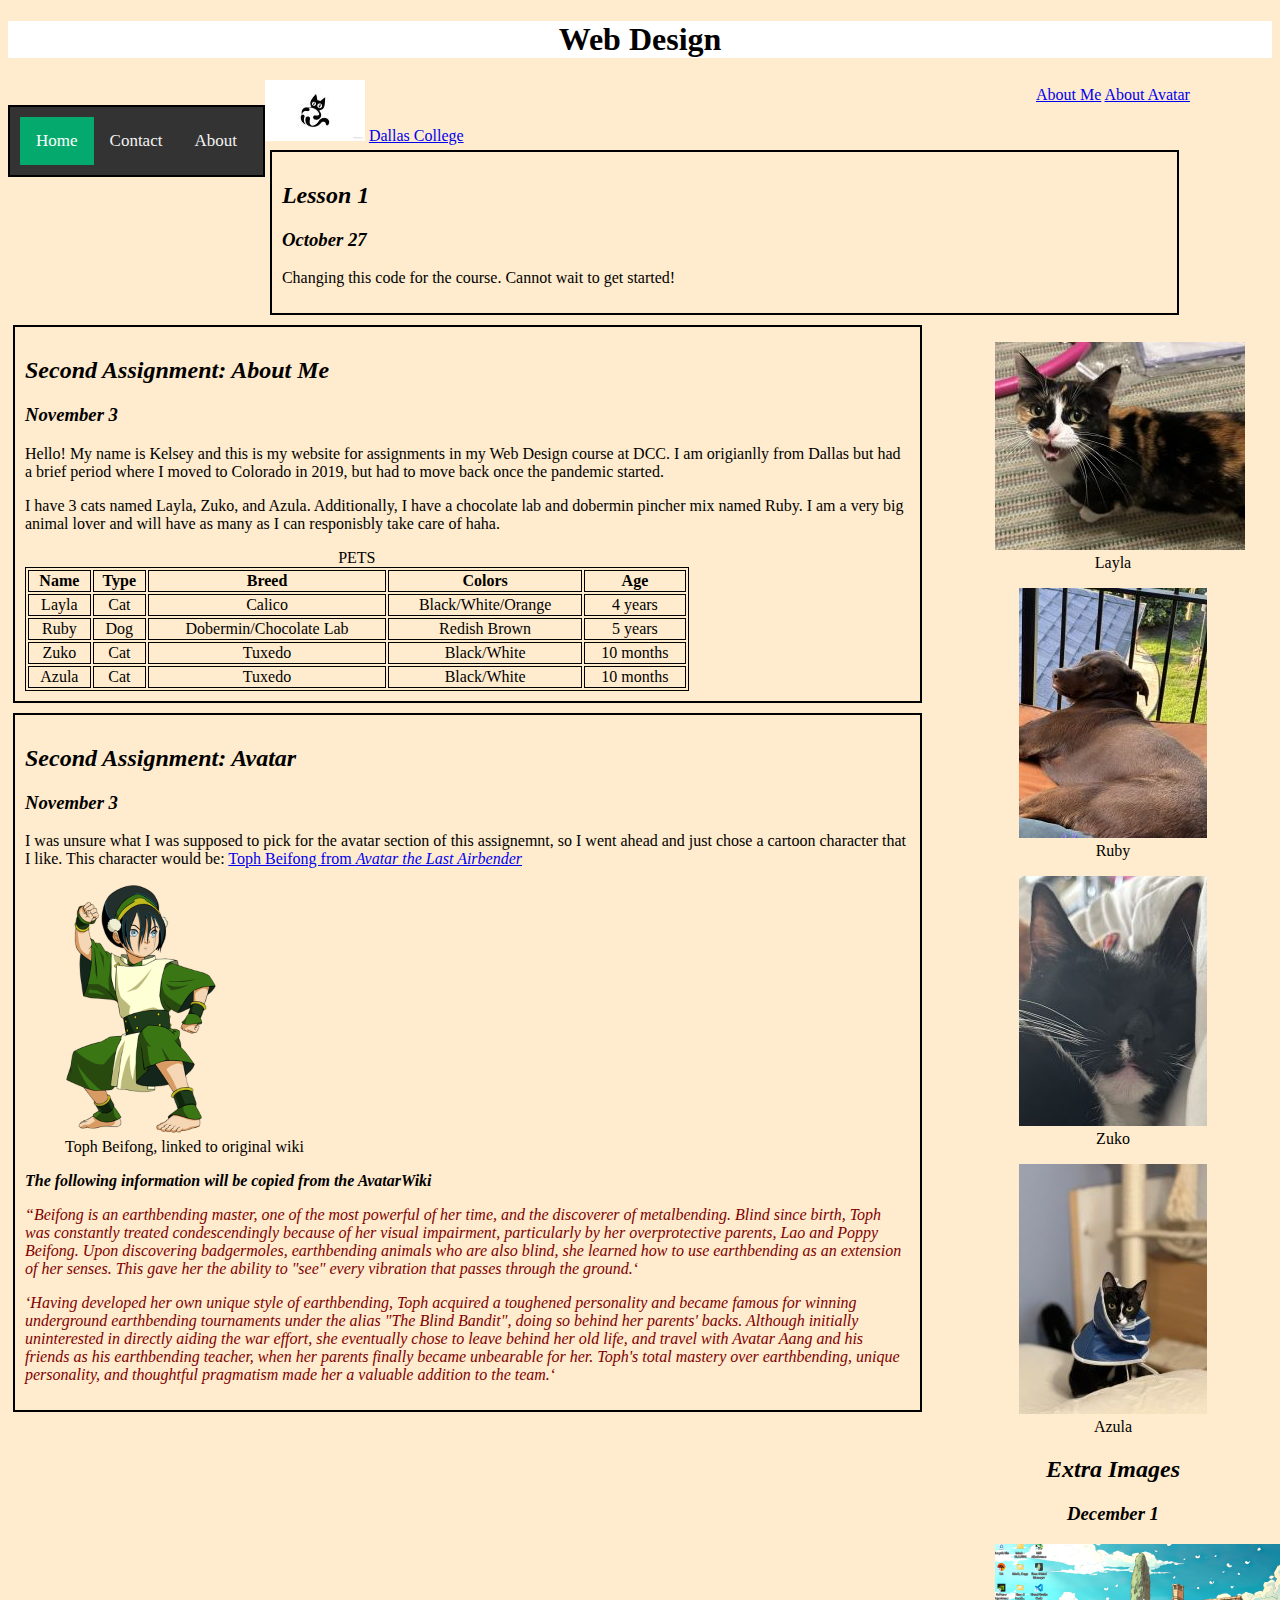
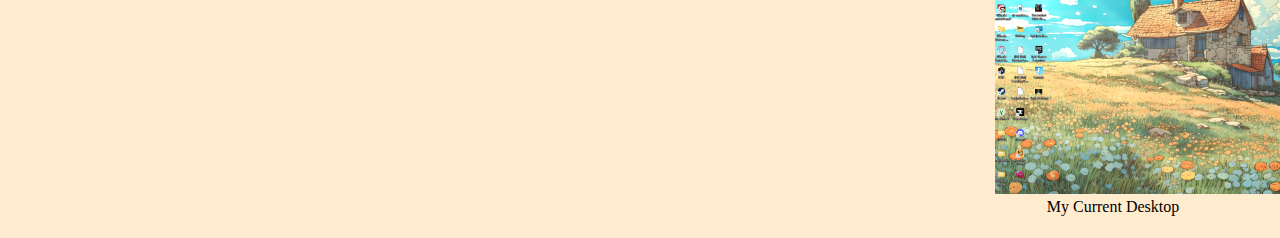
==== index.html @ 0499ac77 "fix logo" ====
<!DOCTYPE html>
<html lang="en">

<head>
    <title>Assignments</title>
    <link rel="stylesheet" href="css/style.css">
    <link rel="stylesheet" href="css/layout.css">
    <link rel="shortcut icon" href="images/favicon.ico">
    <meta name="author" content="">
    <meta name="description" content="Assignments for Web Design">

</head>

<body>

    <header>
        <h1>Web Design</h1>
    </header>
    <img src="images/logo.jpg" />


    <nav class="topnav a">
        <a class="active" href="index.html">Home</a>
        <a href="contact-us.html">Contact</a>
        <a href="about-us.html">About</a>
    </nav>

    <aside>
        <a href="#lesson1">About Me</a>
        <a href="#lesson2">About Avatar</a>
    </aside>

    <section id="lesson1">
        <h2>Lesson 1</h2>
        <h3>October 27</h3>
        <p>Changing this code for the course. Cannot wait to get started!</p>
    </section>

    <section id="lesson2">
        <h2>Second Assignment: About Me</h2>
        <h3>November 3</h3>
        <p> Hello! My name is Kelsey and this is my website for assignments in my Web Design course at DCC.
            I am origianlly from Dallas but had a brief period where I moved to Colorado in 2019, but had to move back
            once the pandemic started.
        </p>
        <p>I have 3 cats named Layla, Zuko, and Azula. Additionally, I have a chocolate lab and dobermin pincher mix
            named Ruby. I am a very big animal lover and will have as many as I can responisbly take care of haha.</p>

        <table>
            <caption>PETS</caption>
            <tbody>
                <tr>
                    <th>Name</th>
                    <th>Type</th>
                    <th>Breed</th>
                    <th>Colors</th>
                    <th>Age</th>
                </tr>
                <tr>
                    <td>Layla</td>
                    <td>Cat</td>
                    <td>Calico</td>
                    <td>Black/White/Orange</td>
                    <td>4 years</td>
                </tr>
                <tr>
                    <td>Ruby</td>
                    <td>Dog</td>
                    <td>Dobermin/Chocolate Lab</td>
                    <td>Redish Brown</td>
                    <td>5 years</td>
                </tr>
                <tr>
                    <td>Zuko</td>
                    <td>Cat</td>
                    <td>Tuxedo</td>
                    <td>Black/White</td>
                    <td>10 months</td>

                </tr>
                <tr>
                    <td>Azula</td>
                    <td>Cat</td>
                    <td>Tuxedo</td>
                    <td>Black/White</td>
                    <td>10 months</td>

                </tr>
            </tbody>
        </table>
    </section>

    <aside>
        <figure>
            <a href="images/layla.jpg"><img src="images/layla-thumb.jpg" alt="Layla thumbnail"></a>
            <figcaption>Layla</figcaption>
        </figure>
        <figure>
            <a href="images/ruby.jpg"><img src="images/ruby-thumb.jpg" alt="Ruby thumbnail"></a>
            <figcaption>Ruby</figcaption>
        </figure>
        <figure>
            <a href="images/zuko.jpg"><img src="images/zuko-thumb.jpg" alt="Zuko thumbnail"></a>
            <figcaption>Zuko</figcaption>
        </figure>
        <figure>
            <a href="images/azula.jpg"><img src="images/azula-thumb.jpg" alt="Azula thumbnail"></a>
            <figcaption>Azula</figcaption>
        </figure>
        <h2> Extra Images</h2>
        <h3>December 1</h3>
        <figure>
            <a href="images/desktop-screenshoot.png"><img src="images/desktop-screenshoot-thumb.png"
                    alt="screenshot of my current desktop thumbnail"></a>
            <figcaption>My Current Desktop</figcaption>
        </figure>
    </aside>



    <section class="Third Lesson" id="lesson3">

        <h2> Second Assignment: Avatar</h2>
        <h3>November 3</h3>
        <p>I was unsure what I was supposed to pick for the avatar section of this assignemnt, so I went ahead and just
            chose a cartoon
            character that I like. This character would be: <a href=https://avatar.fandom.com/wiki/Toph_Beifong>Toph
                Beifong from <em><cite>Avatar the Last
                        Airbender</cite></em></a></p>
        <figure>
            <a href="https://en.wikipedia.org/wiki/Toph_Beifong"><img src="images/Toph_Beifong-thumb.png"
                    alt="Azula thumbnail"></a>
            <figcaption>Toph Beifong, linked to original wiki</figcaption>
        </figure>


        <p class="bold">The following information will be copied from the AvatarWiki</p>
        <p class="quote">Beifong is an earthbending master, one of the most powerful of her time, and the discoverer
            of
            metalbending. Blind since birth, Toph was constantly treated condescendingly because of her visual
            impairment, particularly by her overprotective parents, Lao and Poppy Beifong. Upon discovering
            badgermoles, earthbending animals who are also blind, she learned how to use earthbending as an
            extension of her senses. This gave her the ability to "see" every vibration that passes through the
            ground.</p>
        <p class="quote">Having developed her own unique style of earthbending, Toph acquired a toughened personality
            and
            became famous for winning underground earthbending tournaments under the alias "The Blind Bandit",
            doing so behind her parents' backs. Although initially uninterested in directly aiding the war
            effort, she eventually chose to leave behind her old life, and travel with Avatar Aang and his
            friends as his earthbending teacher, when her parents finally became unbearable for her. Toph's
            total mastery over earthbending, unique personality, and thoughtful pragmatism made her a valuable
            addition to the team.</p>
    </section>
    <a href=https://www.dallascollege.edu/pages/default.aspx>Dallas College</a>
</body>

</html>
---- css/style.css ----
body {
    background-color: blanchedalmond;
}

aside{
    text-align: center;
    ruby-align: center;
}

table {
    text-align: center;
    border: 1px solid black;
    width: 75%;
}

th,
td {
    text-align: center;
    border: 1px solid black;
}

header {
    background-color: white;
    text-align: center;
}

h1 {
    font-family: Georgia, 'Times New Roman', Times, serif;
    color: black;
    font-weight: bold;
}

h2,
h3 {
    font-family: Georgia, 'Times New Roman', Times, serif;
    color: black;
    font-weight: bold;
    font-style: italic;
}

h4,
h5,
h6 {
    font-family: Georgia, 'Times New Roman', Times, serif;
    color: black;
    font-weight: normal;
}

p {
    font-family: Georgia, 'Times New Roman', Times, serif;
    color: black;
    font-weight: normal;
}

.quote {
    color: maroon;
    font-style: italic;
}

.quote:before {
    content: open-quote;
}

.quote:after {
    content: open-quote;
}

.bold {
    font-weight: bold;
    font-style: italic;
}
---- css/layout.css ----
nav{
    
    box-sizing: border-box;
    width:25%;
    margin: 25px;
    padding:10px;
    border: 2px black solid;

    max-width: fit-content;
    margin-left: auto;
    margin-right: auto;
    float:left;
}

section{
    width: 70%;
    margin: 5px;
    padding:10px;
    border: 2px black solid;

    float: left;
    }


aside{
    width: 25%;
    margin: 5px;
    padding:1px;

    margin-left: auto;
    margin-right: auto;

    float: right;
}

footer{
    width:100%;
    position:absolute;
}

.form{
    width: 70%;
    margin: 5px;
    padding:10px;
    border: 2px black solid;

    max-width: fit-content;
    margin-left: auto;
    margin-right: auto;

}

.left{
    float:left;
}

.right{
    float:right;
}
.topnav {
    background-color: #333;
    overflow: hidden;
  }
  
  /* Style the links inside the navigation bar */
  .topnav a {
    float: left;
    color: #f2f2f2;
    text-align: center;
    padding: 14px 16px;
    text-decoration: none;
    font-size: 17px;
  }
  
  /* Change the color of links on hover */
  .topnav a:hover {
    background-color: #ddd;
    color: black;
  }
  
  /* Add a color to the active/current link */
  .topnav a.active {
    background-color: #04aa6d;
    color: white;
  }
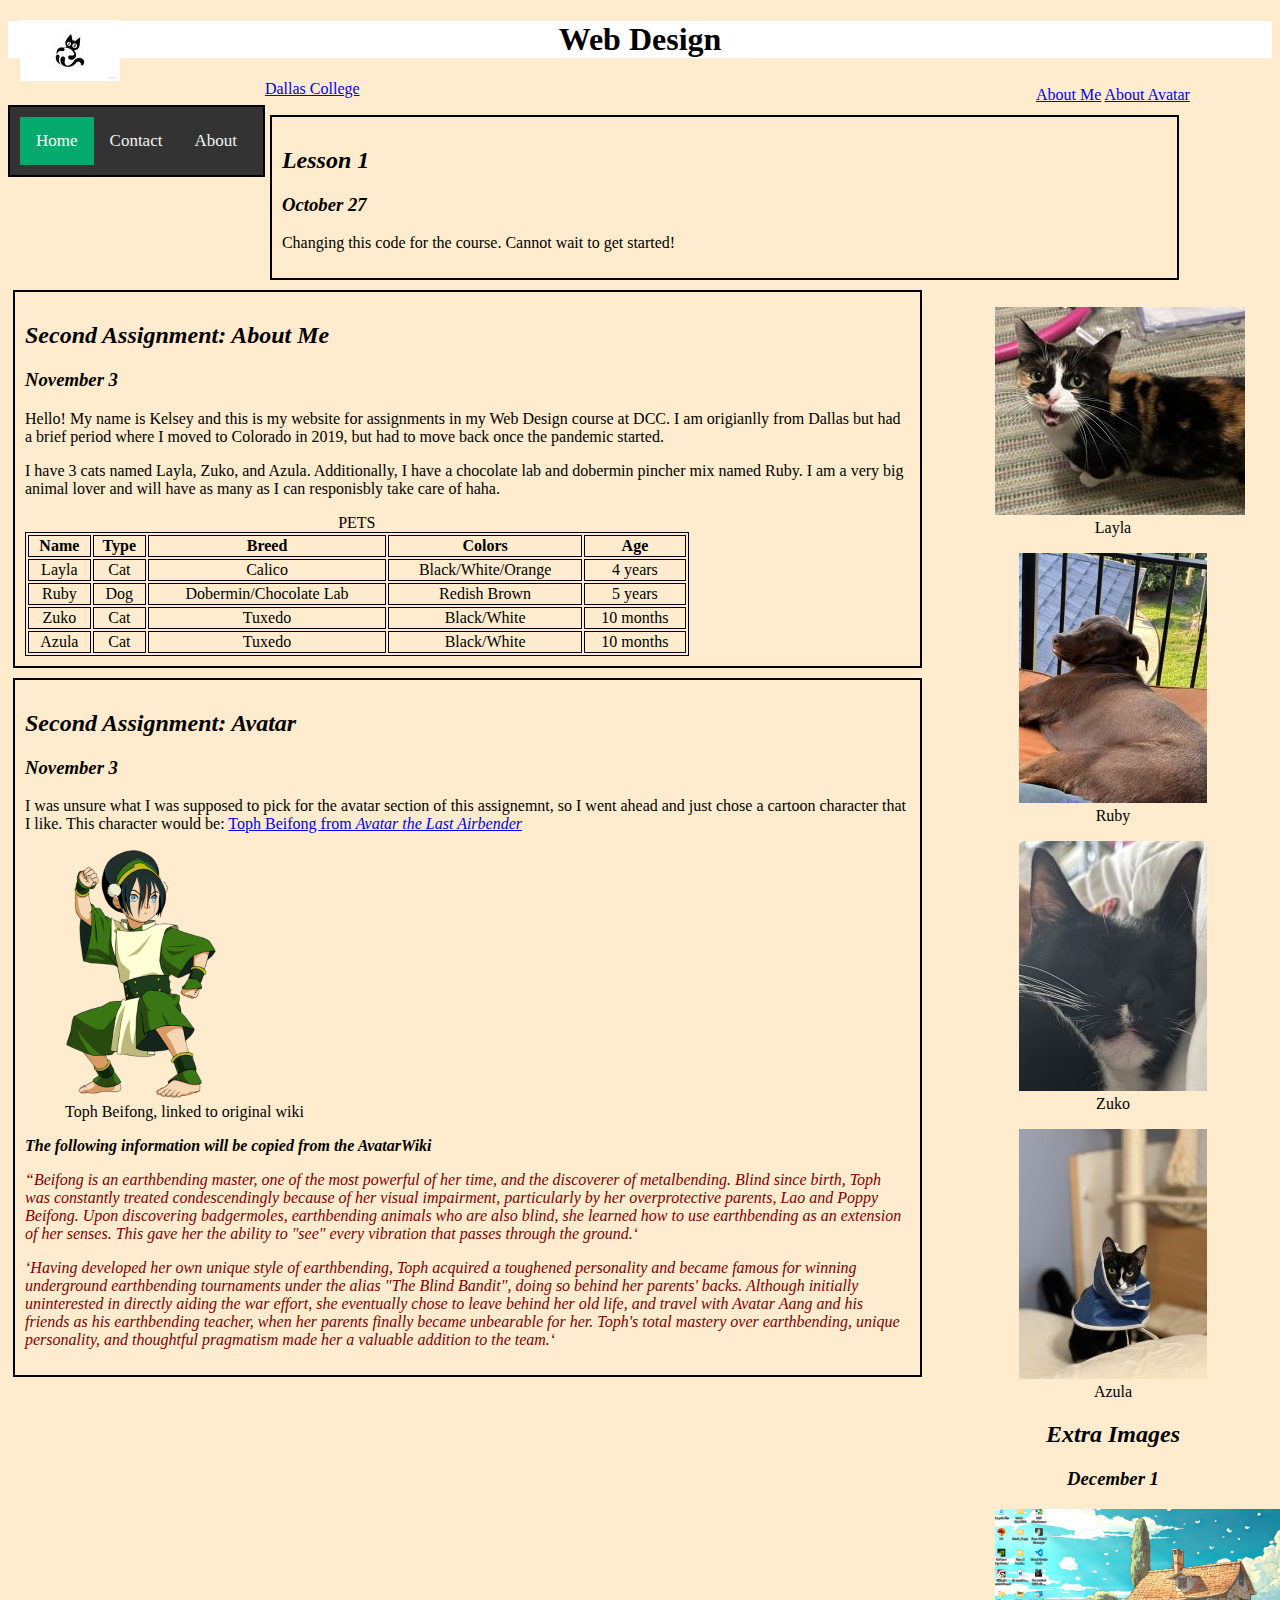
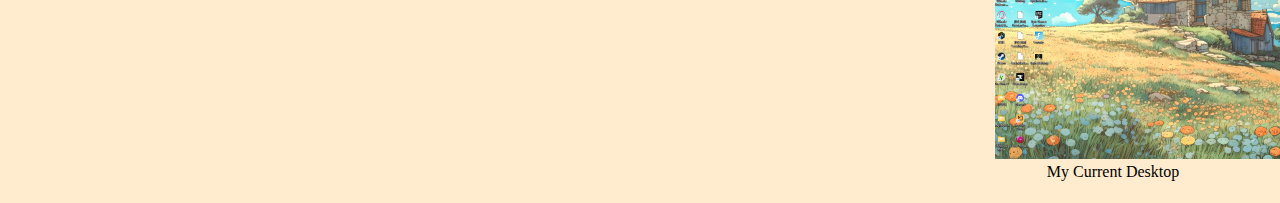
==== commit f7015dc1: "fix logo to page" ====
--- a/index.html
+++ b/index.html
@@ -15,8 +15,8 @@
 
     <header>
         <h1>Web Design</h1>
+        <img class="logo" src="images/logo.jpg" />
     </header>
-    <img src="images/logo.jpg" />
 
 
     <nav class="topnav a">
--- a/css/layout.css
+++ b/css/layout.css
@@ -82,4 +82,11 @@
   .topnav a.active {
     background-color: #04aa6d;
     color: white;
+  }
+
+  .logo{
+    position:fixed;
+    top: 20px;
+    left: 20px;
+    z-index: 20000;
   }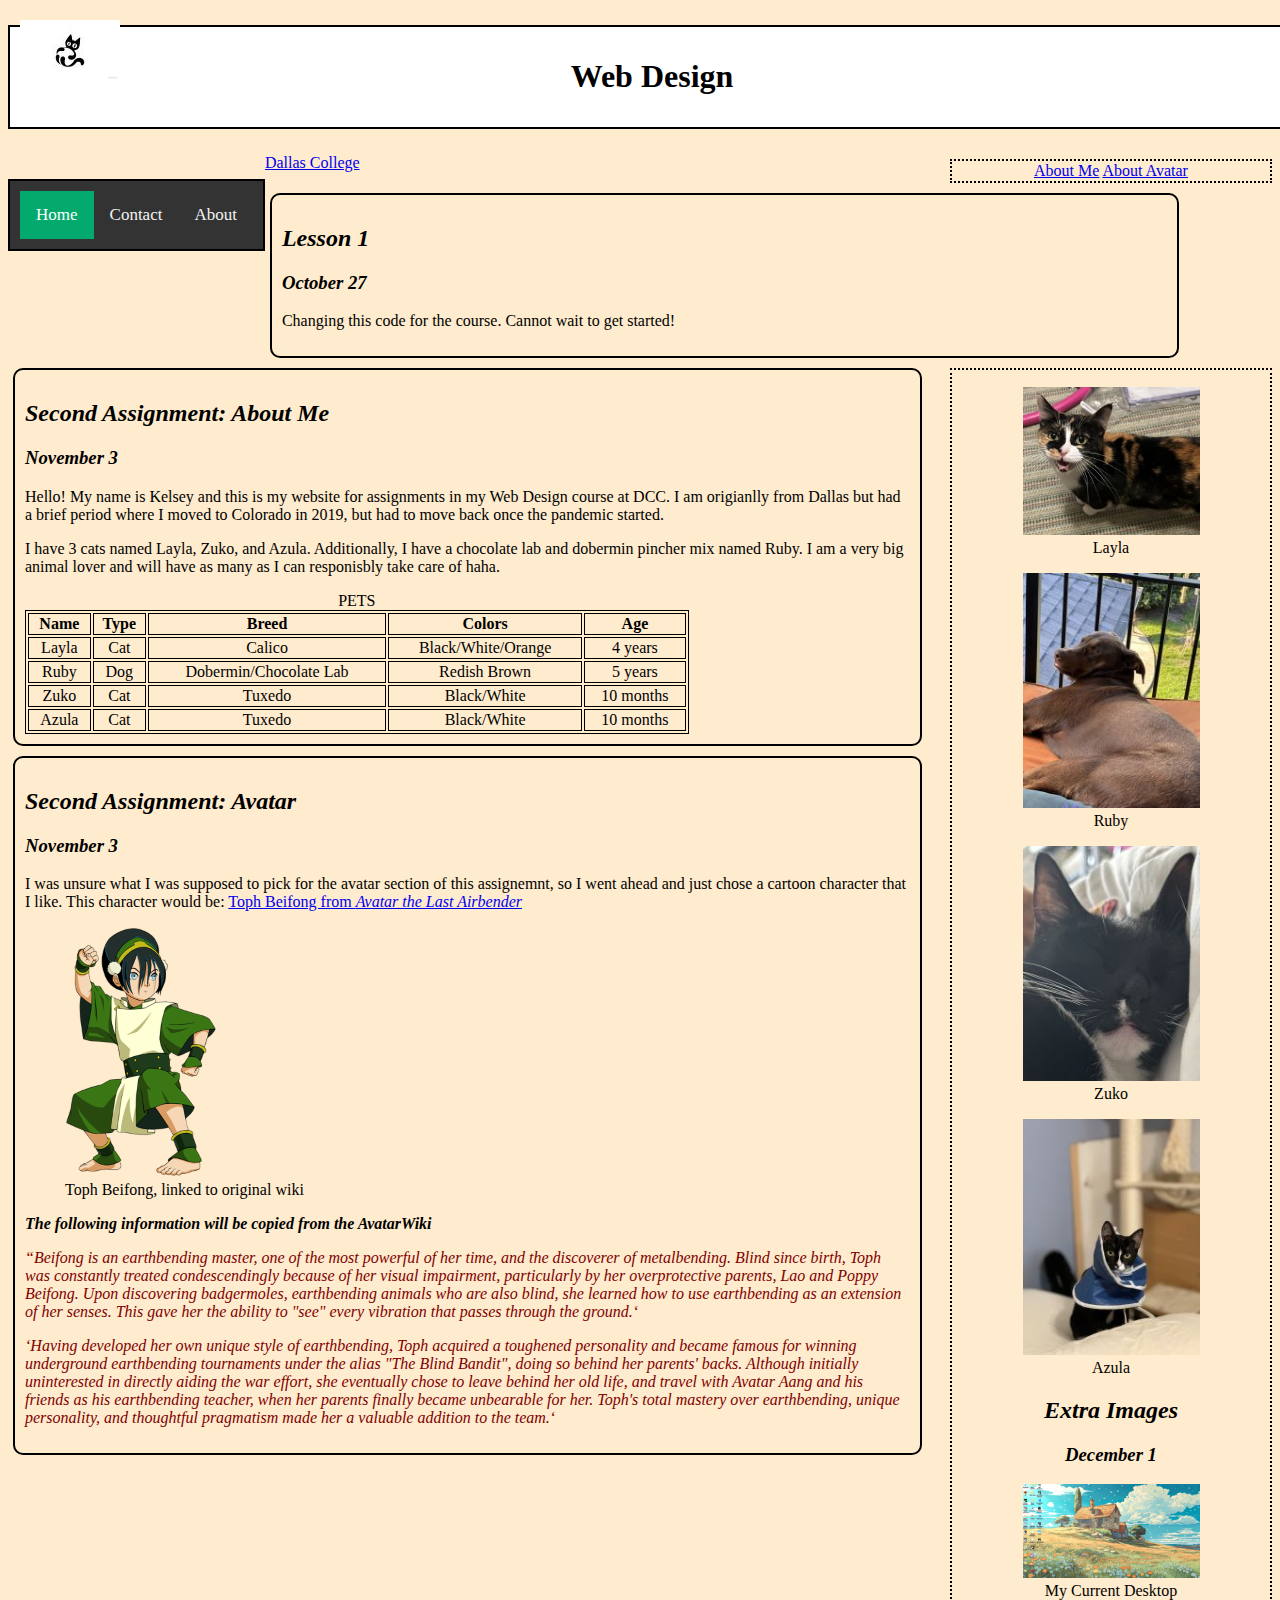
==== commit 8ff83a18: "photo formatting" ====
--- a/index.html
+++ b/index.html
@@ -92,25 +92,25 @@
 
     <aside>
         <figure>
-            <a href="images/layla.jpg"><img src="images/layla-thumb.jpg" alt="Layla thumbnail"></a>
+            <a href="images/layla.jpg"><img class="photo" src="images/layla-thumb.jpg" alt="Layla thumbnail"></a>
             <figcaption>Layla</figcaption>
         </figure>
         <figure>
-            <a href="images/ruby.jpg"><img src="images/ruby-thumb.jpg" alt="Ruby thumbnail"></a>
+            <a href="images/ruby.jpg"><img class="photo"  src="images/ruby-thumb.jpg" alt="Ruby thumbnail"></a>
             <figcaption>Ruby</figcaption>
         </figure>
         <figure>
-            <a href="images/zuko.jpg"><img src="images/zuko-thumb.jpg" alt="Zuko thumbnail"></a>
+            <a href="images/zuko.jpg"><img class="photo"  src="images/zuko-thumb.jpg" alt="Zuko thumbnail"></a>
             <figcaption>Zuko</figcaption>
         </figure>
         <figure>
-            <a href="images/azula.jpg"><img src="images/azula-thumb.jpg" alt="Azula thumbnail"></a>
+            <a href="images/azula.jpg"><img class="photo"  src="images/azula-thumb.jpg" alt="Azula thumbnail"></a>
             <figcaption>Azula</figcaption>
         </figure>
         <h2> Extra Images</h2>
         <h3>December 1</h3>
         <figure>
-            <a href="images/desktop-screenshoot.png"><img src="images/desktop-screenshoot-thumb.png"
+            <a href="images/desktop-screenshoot.png"><img class="photo"  src="images/desktop-screenshoot-thumb.png"
                     alt="screenshot of my current desktop thumbnail"></a>
             <figcaption>My Current Desktop</figcaption>
         </figure>
--- a/css/layout.css
+++ b/css/layout.css
@@ -1,3 +1,13 @@
+header{
+    width:100%;
+    margin: 25px;
+    padding:10px;
+    border: 2px black solid;
+
+    margin-left: auto;
+    margin-right: auto;
+}
+
 nav{
     
     box-sizing: border-box;
@@ -16,17 +26,23 @@
     width: 70%;
     margin: 5px;
     padding:10px;
+
     border: 2px black solid;
+    border-radius: 10px;
 
     float: left;
     }
 
-
+img{
+    margin-left: auto;
+    margin-right: auto;
+}
 aside{
     width: 25%;
     margin: 5px;
     padding:1px;
 
+    border: 2px black dotted;
     margin-left: auto;
     margin-right: auto;
 
@@ -50,13 +66,7 @@
 
 }
 
-.left{
-    float:left;
-}
 
-.right{
-    float:right;
-}
 .topnav {
     background-color: #333;
     overflow: hidden;
@@ -89,4 +99,9 @@
     top: 20px;
     left: 20px;
     z-index: 20000;
-  }+  }
+
+  .photo{
+    width: 75%;
+  }
+
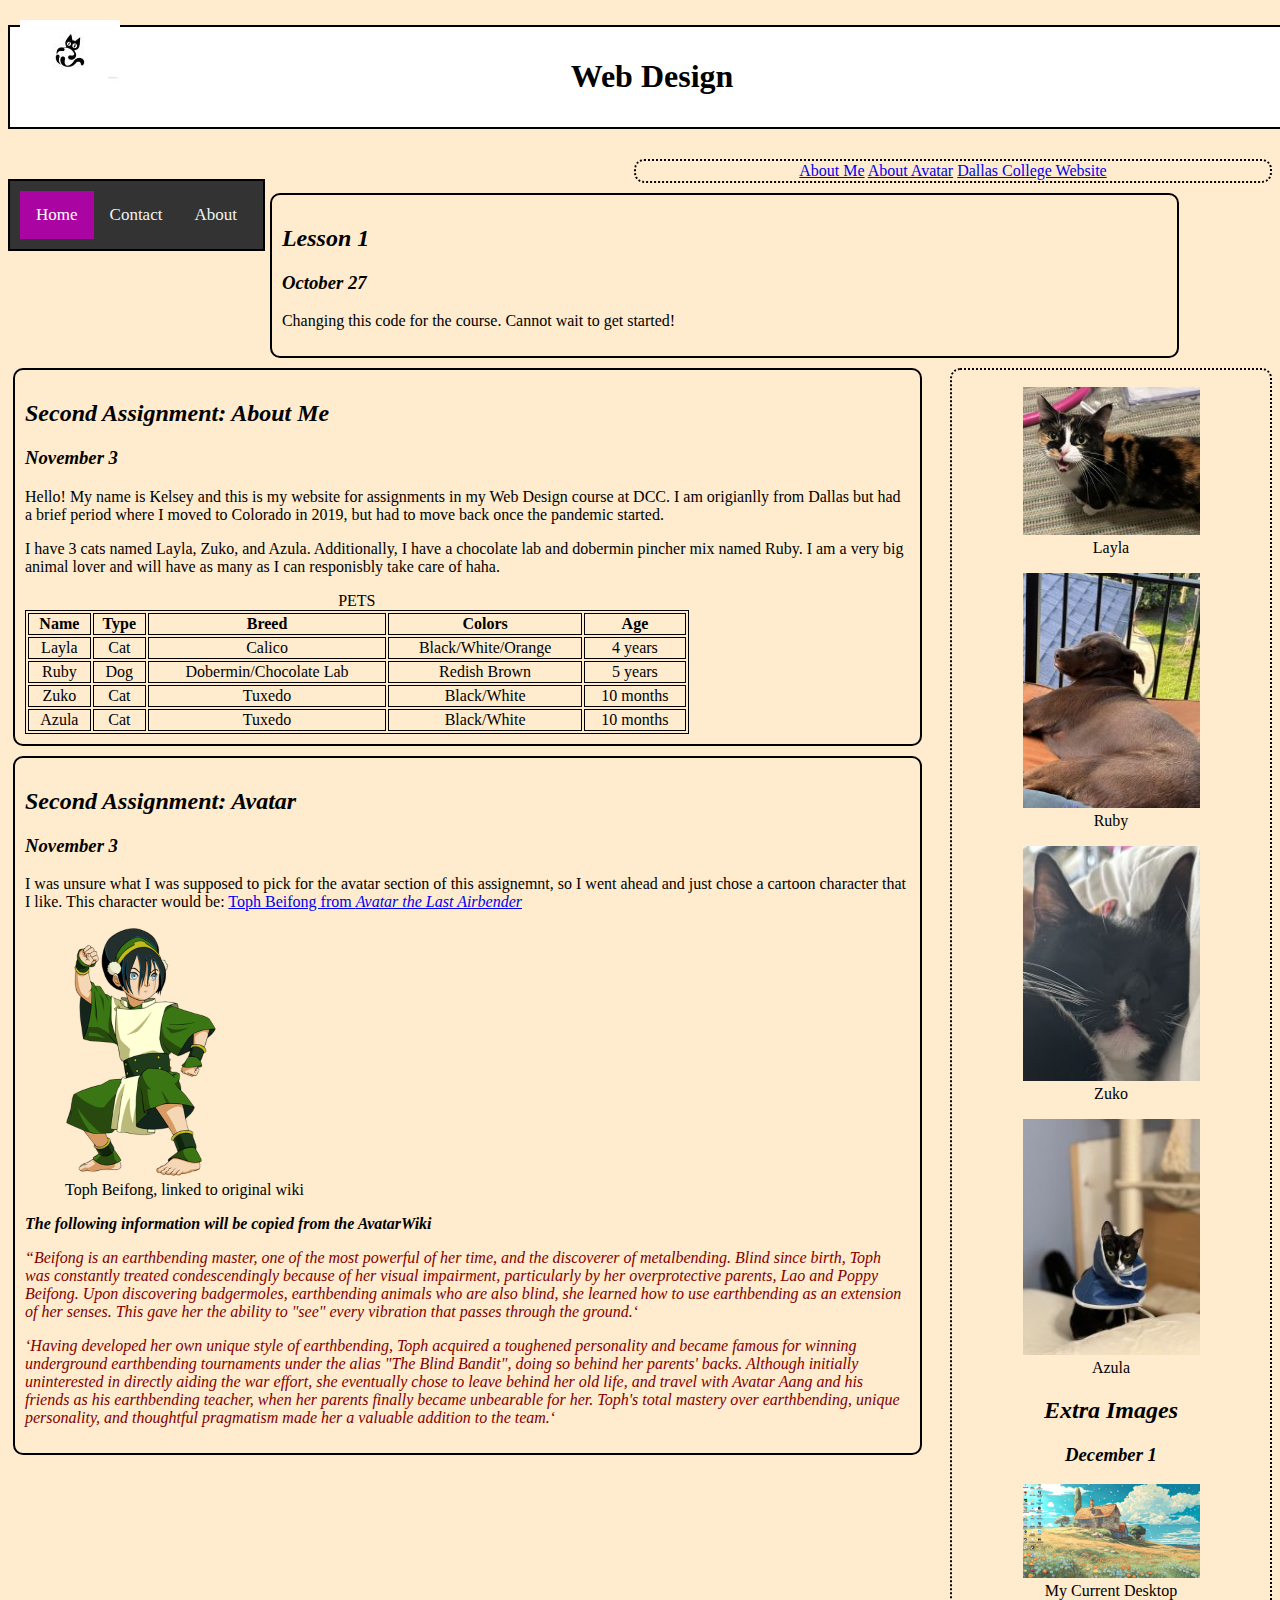
==== commit 9f97a6be: "customize topnav, fix sections" ====
--- a/index.html
+++ b/index.html
@@ -25,9 +25,10 @@
         <a href="about-us.html">About</a>
     </nav>
 
-    <aside>
+    <aside class="sections">
         <a href="#lesson1">About Me</a>
         <a href="#lesson2">About Avatar</a>
+        <a href=https://www.dallascollege.edu/pages/default.aspx>Dallas College Website</a>
     </aside>
 
     <section id="lesson1">
@@ -96,21 +97,21 @@
             <figcaption>Layla</figcaption>
         </figure>
         <figure>
-            <a href="images/ruby.jpg"><img class="photo"  src="images/ruby-thumb.jpg" alt="Ruby thumbnail"></a>
+            <a href="images/ruby.jpg"><img class="photo" src="images/ruby-thumb.jpg" alt="Ruby thumbnail"></a>
             <figcaption>Ruby</figcaption>
         </figure>
         <figure>
-            <a href="images/zuko.jpg"><img class="photo"  src="images/zuko-thumb.jpg" alt="Zuko thumbnail"></a>
+            <a href="images/zuko.jpg"><img class="photo" src="images/zuko-thumb.jpg" alt="Zuko thumbnail"></a>
             <figcaption>Zuko</figcaption>
         </figure>
         <figure>
-            <a href="images/azula.jpg"><img class="photo"  src="images/azula-thumb.jpg" alt="Azula thumbnail"></a>
+            <a href="images/azula.jpg"><img class="photo" src="images/azula-thumb.jpg" alt="Azula thumbnail"></a>
             <figcaption>Azula</figcaption>
         </figure>
         <h2> Extra Images</h2>
         <h3>December 1</h3>
         <figure>
-            <a href="images/desktop-screenshoot.png"><img class="photo"  src="images/desktop-screenshoot-thumb.png"
+            <a href="images/desktop-screenshoot.png"><img class="photo" src="images/desktop-screenshoot-thumb.png"
                     alt="screenshot of my current desktop thumbnail"></a>
             <figcaption>My Current Desktop</figcaption>
         </figure>
@@ -151,7 +152,6 @@
             total mastery over earthbending, unique personality, and thoughtful pragmatism made her a valuable
             addition to the team.</p>
     </section>
-    <a href=https://www.dallascollege.edu/pages/default.aspx>Dallas College</a>
 </body>
 
 </html>--- a/css/style.css
+++ b/css/style.css
@@ -2,9 +2,8 @@
     background-color: blanchedalmond;
 }
 
-aside{
+aside {
     text-align: center;
-    ruby-align: center;
 }
 
 table {
@@ -68,5 +67,4 @@
 .bold {
     font-weight: bold;
     font-style: italic;
-}
-
+}--- a/css/layout.css
+++ b/css/layout.css
@@ -1,63 +1,69 @@
-header{
-    width:100%;
+header {
+    width: 100%;
     margin: 25px;
-    padding:10px;
+    padding: 10px;
     border: 2px black solid;
 
     margin-left: auto;
     margin-right: auto;
 }
 
-nav{
-    
+nav {
+
     box-sizing: border-box;
-    width:25%;
+    width: 25%;
     margin: 25px;
-    padding:10px;
+    padding: 10px;
     border: 2px black solid;
 
     max-width: fit-content;
     margin-left: auto;
     margin-right: auto;
-    float:left;
+    float: left;
 }
 
-section{
+section {
     width: 70%;
     margin: 5px;
-    padding:10px;
+    padding: 10px;
 
     border: 2px black solid;
     border-radius: 10px;
 
     float: left;
-    }
+}
 
-img{
+img {
     margin-left: auto;
     margin-right: auto;
 }
-aside{
+
+aside {
     width: 25%;
     margin: 5px;
-    padding:1px;
+    padding: 1px;
 
     border: 2px black dotted;
+    border-radius: 10px;
     margin-left: auto;
     margin-right: auto;
+
 
     float: right;
 }
 
-footer{
-    width:100%;
-    position:absolute;
+footer {
+    width: 100%;
+    position: absolute;
 }
 
-.form{
+.sections{
+    width:50%;
+}
+.form {
     width: 70%;
     margin: 5px;
-    padding:10px;
+    padding: 10px;
     border: 2px black solid;
 
     max-width: fit-content;
@@ -70,38 +76,37 @@
 .topnav {
     background-color: #333;
     overflow: hidden;
-  }
-  
-  /* Style the links inside the navigation bar */
-  .topnav a {
+}
+
+/* Style the links inside the navigation bar */
+.topnav a {
     float: left;
     color: #f2f2f2;
     text-align: center;
     padding: 14px 16px;
     text-decoration: none;
     font-size: 17px;
-  }
-  
-  /* Change the color of links on hover */
-  .topnav a:hover {
+}
+
+/* Change the color of links on hover */
+.topnav a:hover {
     background-color: #ddd;
-    color: black;
-  }
-  
-  /* Add a color to the active/current link */
-  .topnav a.active {
-    background-color: #04aa6d;
+    color: rgba(0, 0, 0, 0.253);
+}
+
+/* Add a color to the active/current link */
+.topnav a.active {
+    background-color: #aa04a2;
     color: white;
-  }
+}
 
-  .logo{
-    position:fixed;
+.logo {
+    position: fixed;
     top: 20px;
     left: 20px;
     z-index: 20000;
-  }
+}
 
-  .photo{
+.photo {
     width: 75%;
-  }
-
+}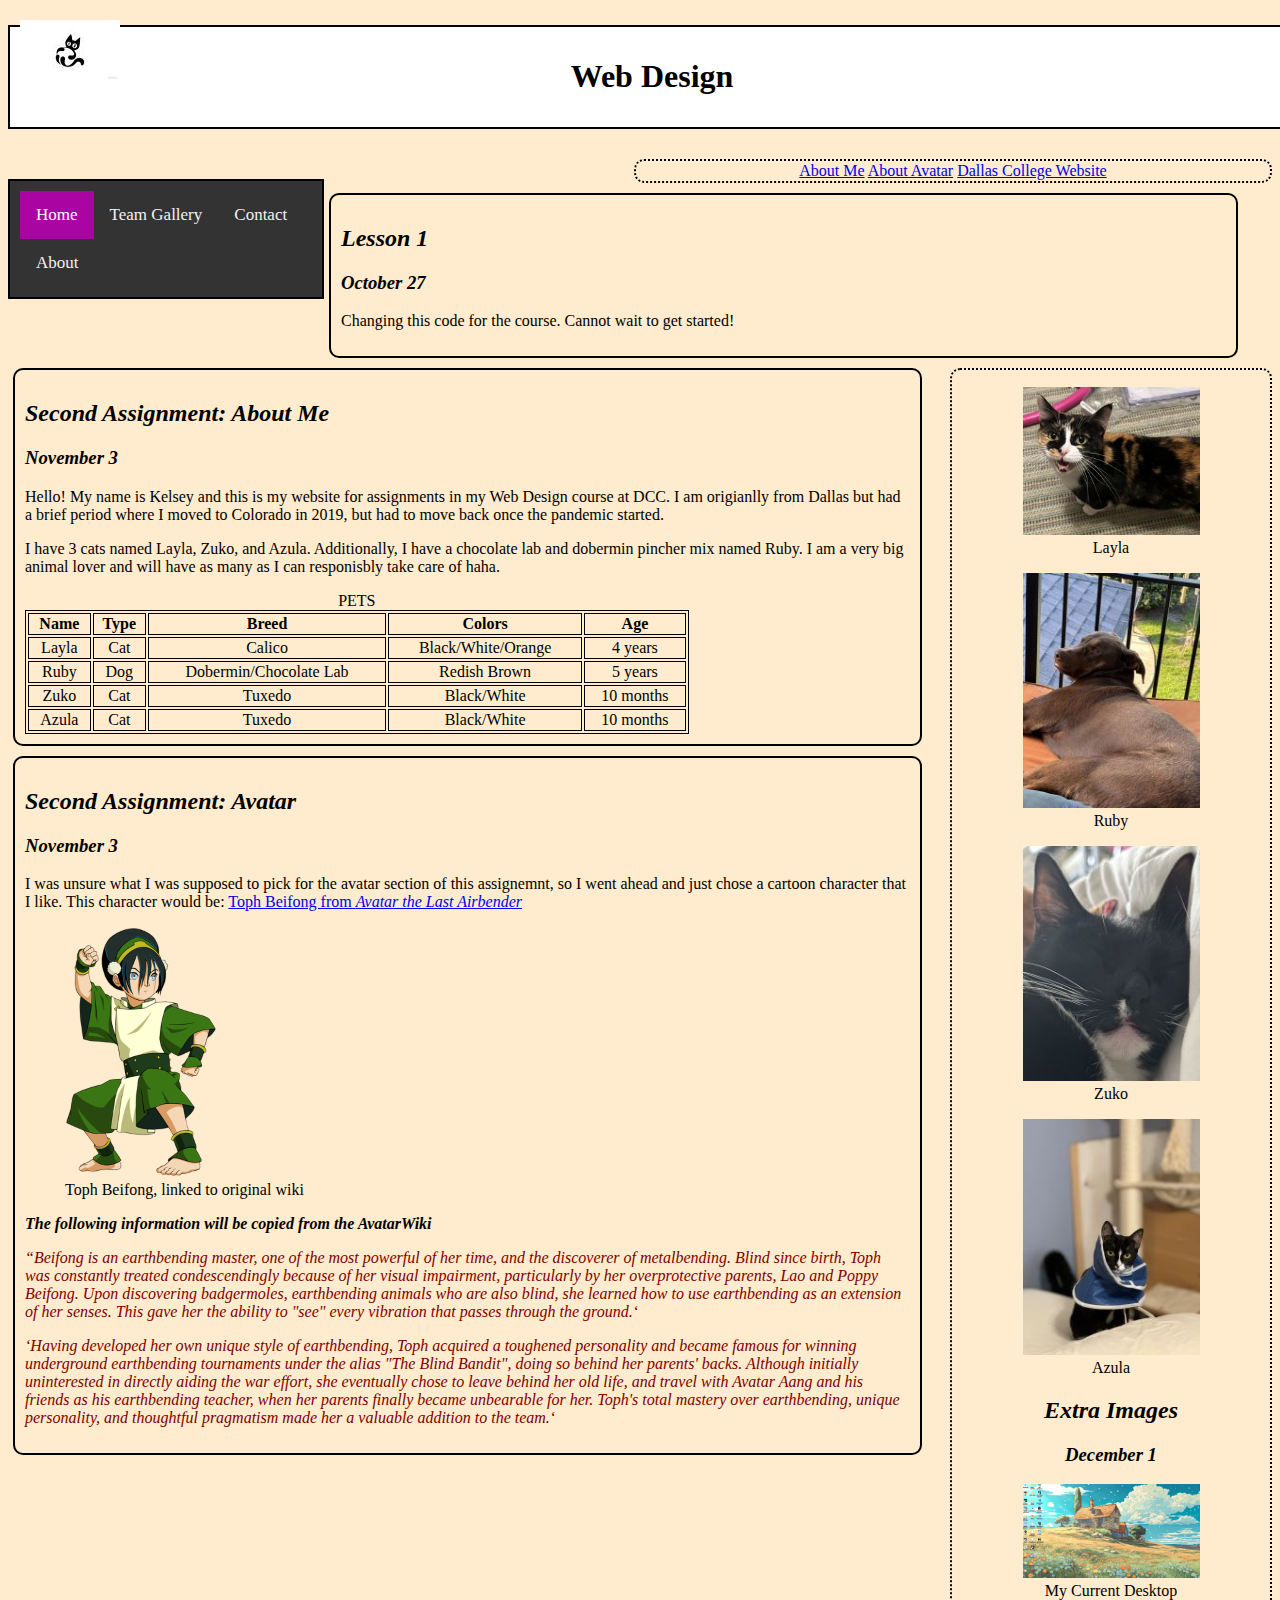
==== commit 85d2c6de: "add gallery" ====
--- a/index.html
+++ b/index.html
@@ -21,6 +21,7 @@
 
     <nav class="topnav a">
         <a class="active" href="index.html">Home</a>
+        <a href="gallery.html">Team Gallery</a>
         <a href="contact-us.html">Contact</a>
         <a href="about-us.html">About</a>
     </nav>
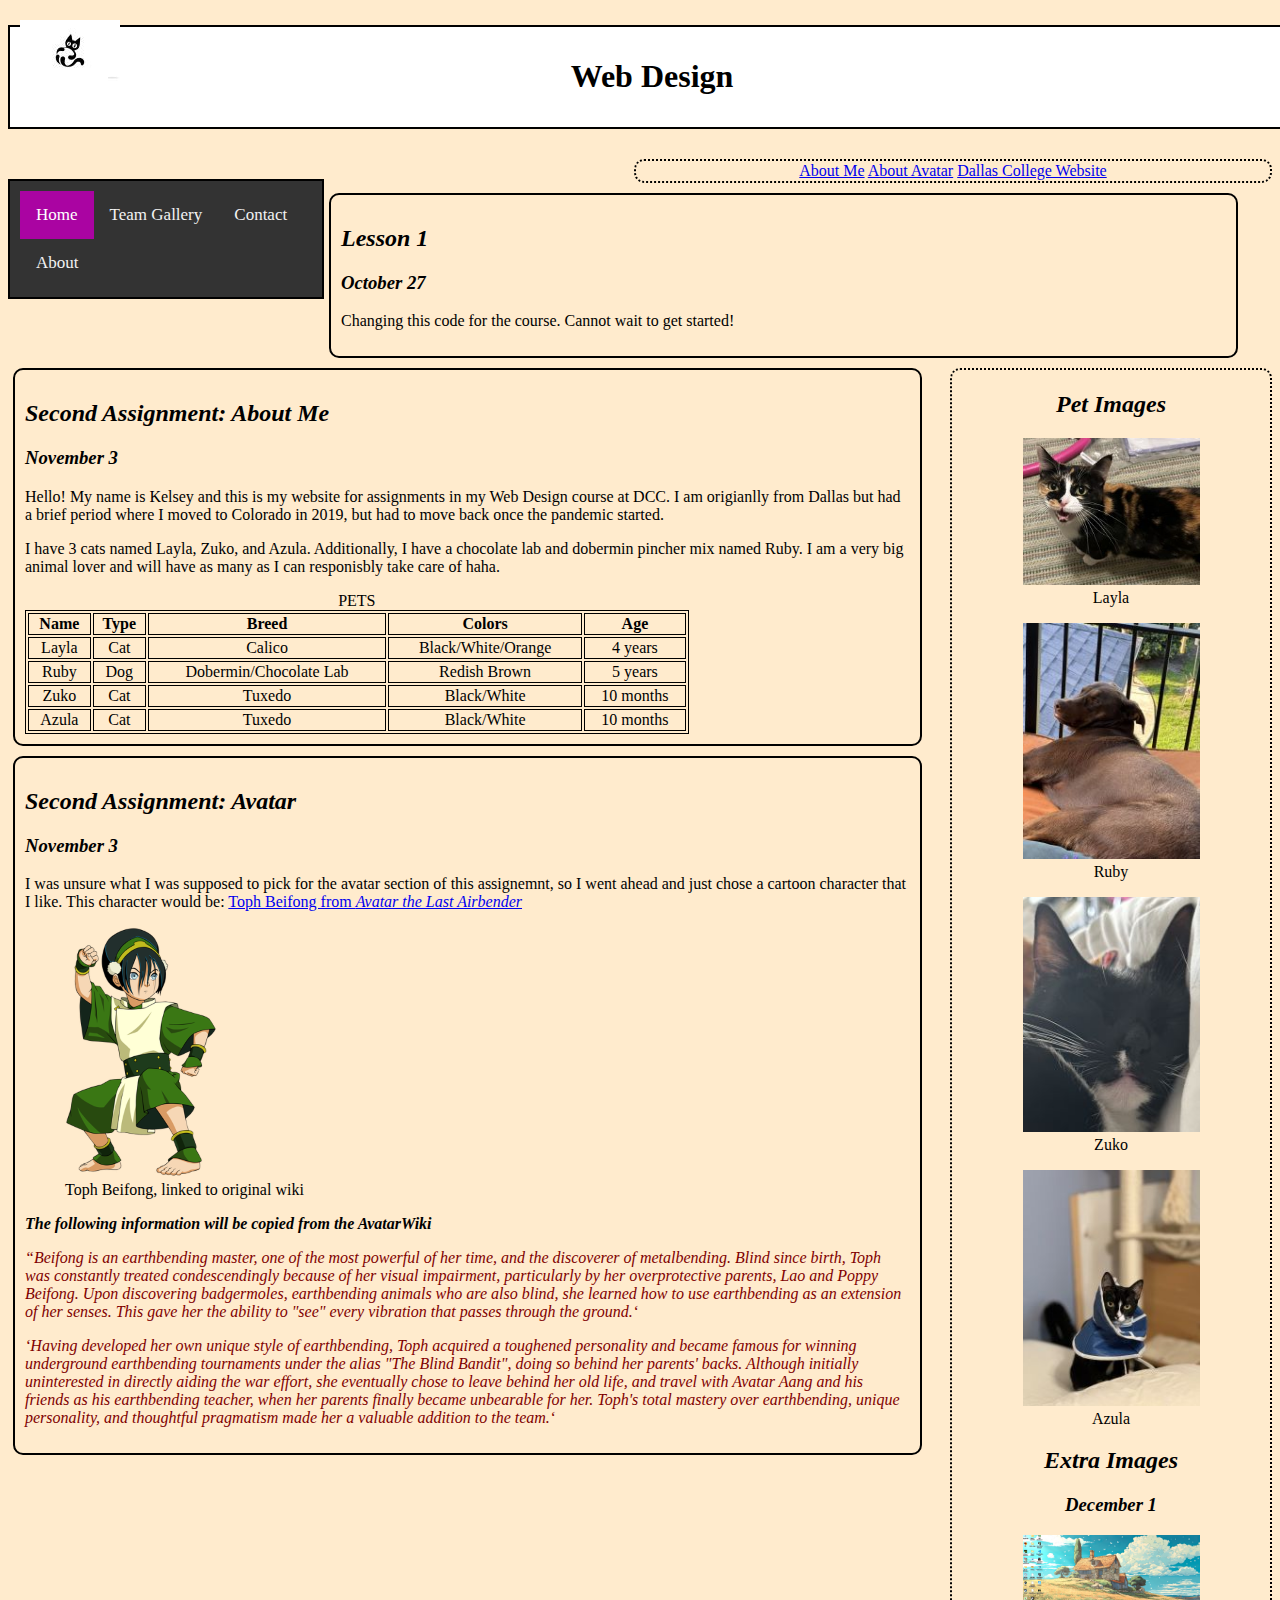
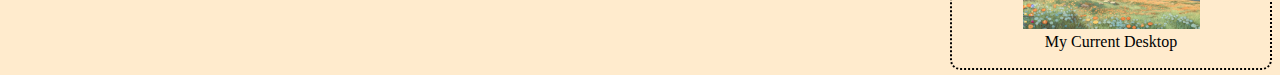
==== commit 12c538f1: "update home and about" ====
--- a/index.html
+++ b/index.html
@@ -93,6 +93,7 @@
     </section>
 
     <aside>
+        <h2>Pet Images</h2>
         <figure>
             <a href="images/layla.jpg"><img class="photo" src="images/layla-thumb.jpg" alt="Layla thumbnail"></a>
             <figcaption>Layla</figcaption>
